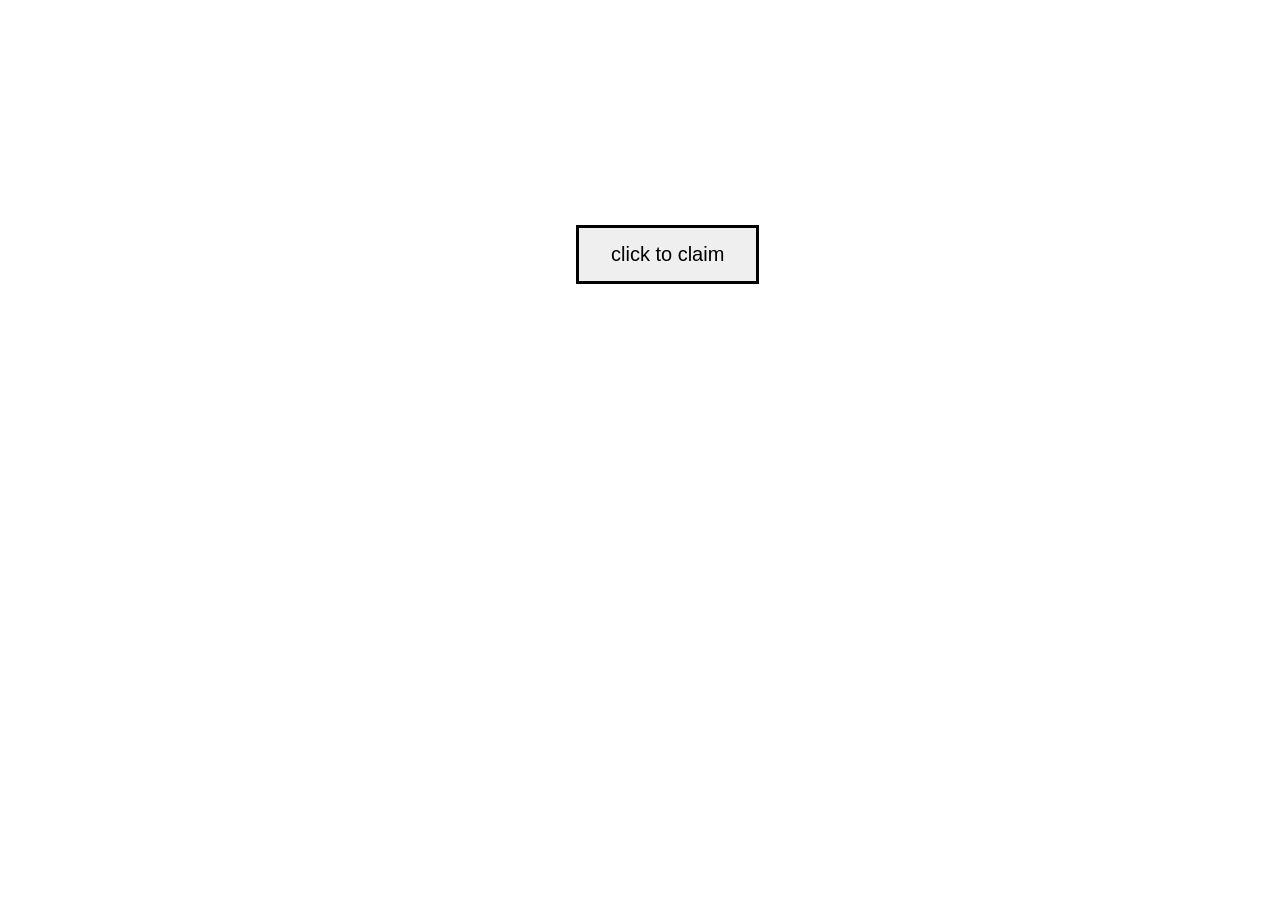
==== index.html @ 3c73d793 "Update and rename javarice.html to index.html" ====
<html>
<head>
<link rel="stylesheet" type="text/css" href="rice.css">
<title>FREE</title>
<h1>CLAIM YOUR FREE IPHONE</h1>
</head>
<body>
<div class="test">
<div class="test1"> <button id="myButton" onclick="handleClick()">click to claim</button>
</div>
<script type="text/javascript">
function redirectToPage() {
    // Your redirection logic here
}
</script>
<script>
function handleClick(){
    var button = document.getElementById("myButton");
    if (button.innerHTML === "Claim it now!!") {
        button.innerHTML = "Input your info later";
    } else {
        alert("No scam");
        window.location.href = "https://www.bing.com/videos/riverview/relatedvideo?q=umaasa+lyrics&&mid=E3FAEFF14926E78CFDFCE3FAE";
    }
}
</script>
</body>
</html>
---- rice.css ----
body {
	background-image:url(ln.jpg);
	background-size:100%;
}
h1 {
	font-size:75px;
	font-family:Fantasy;
    color:white;
	text-align:center;
}
#myButton{
	position:absolute;
	left:45%;
	top:25%;
	border:solid;
	color: black;
    padding: 15px 32px;
    text-align: center;
    display: inline-block;
    font-size: 20px;
}
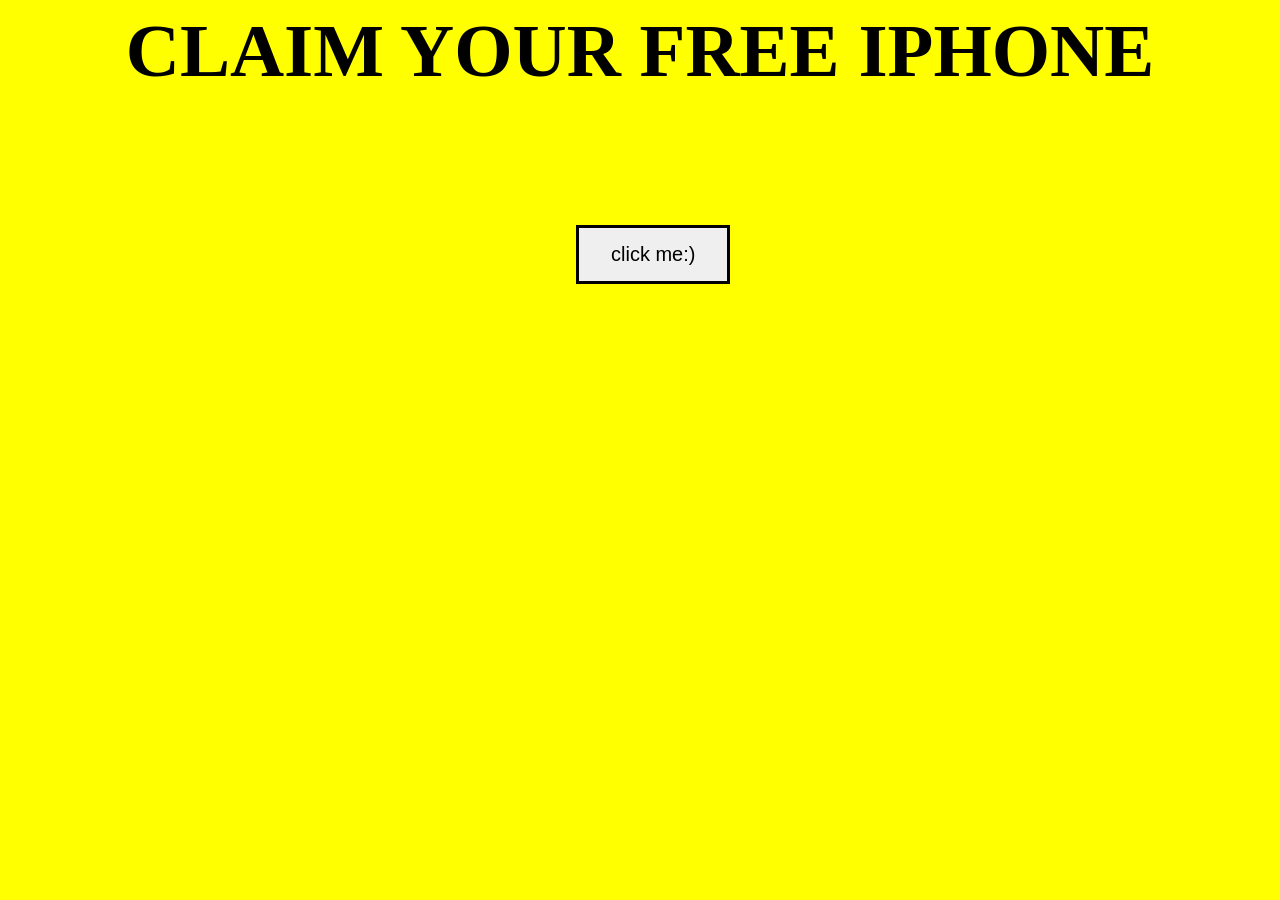
==== commit 1e5c7c42: "Update index.html" ====
--- a/index.html
+++ b/index.html
@@ -6,7 +6,7 @@
 </head>
 <body>
 <div class="test">
-<div class="test1"> <button id="myButton" onclick="handleClick()">click to claim</button>
+<div class="test1"> <button id="myButton" onclick="handleClick()">click me:) </button>
 </div>
 <script type="text/javascript">
 function redirectToPage() {
--- a/rice.css
+++ b/rice.css
@@ -1,11 +1,10 @@
-body {
-	background-image:url(ln.jpg);
-	background-size:100%;
+body{
+	background:yellow;
 }
 h1 {
 	font-size:75px;
 	font-family:Fantasy;
-    color:white;
+        color:black;
 	text-align:center;
 }
 #myButton{
@@ -18,4 +17,4 @@
     text-align: center;
     display: inline-block;
     font-size: 20px;
-}+}
